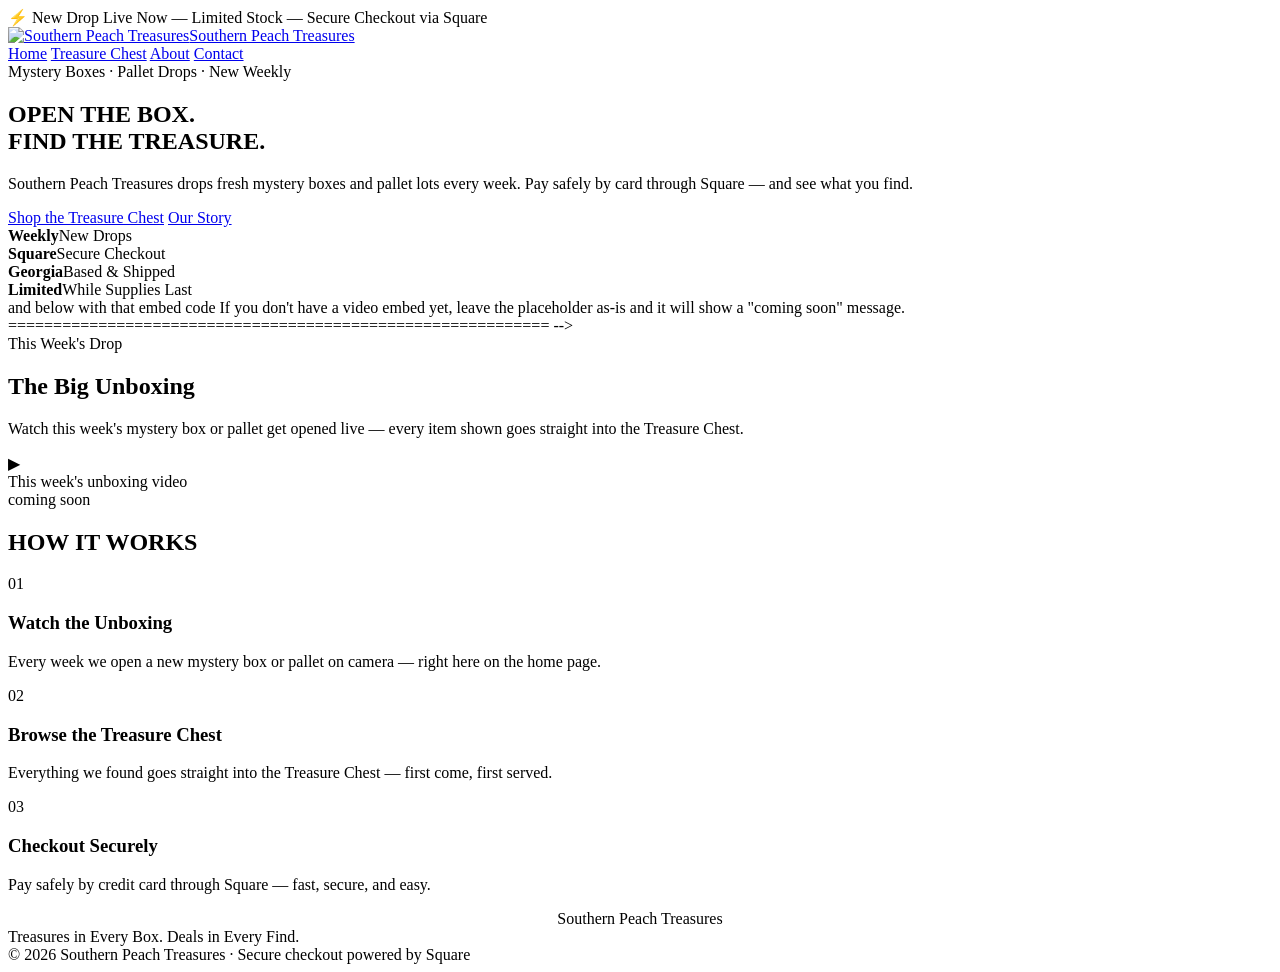
==== public/index.html @ ff80f6c8 "Add files via upload" ====
<!DOCTYPE html>
<html lang="en">
<head>
<meta charset="UTF-8">
<meta name="viewport" content="width=device-width, initial-scale=1.0">
<title>Southern Peach Treasures</title>
<meta name="description" content="Mystery boxes and pallet finds from Georgia. New unboxing every week — see what's inside, then shop the Treasure Chest.">
<link rel="stylesheet" href="/style.css">
</head>
<body>

<div class="topbar">⚡ New Drop Live Now — Limited Stock — Secure Checkout via Square</div>

<nav>
  <a href="/" class="brand"><img src="/logo.png" alt="Southern Peach Treasures">Southern Peach Treasures</a>
  <div class="navlinks">
    <a href="/" class="active">Home</a>
    <a href="/inventory.html">Treasure Chest</a>
    <a href="/about.html">About</a>
    <a href="/contact.html">Contact</a>
  </div>
</nav>

<section class="hero">
  <div class="eyebrow">Mystery Boxes · Pallet Drops · New Weekly</div>
  <h1>OPEN THE BOX.<br><span class="hl">FIND THE TREASURE.</span></h1>
  <p>Southern Peach Treasures drops fresh mystery boxes and pallet lots every week. Pay safely by card through Square — and see what you find.</p>
  <div class="cta-row">
    <a href="/inventory.html" class="btn btn-primary">Shop the Treasure Chest</a>
    <a href="/about.html" class="btn btn-secondary">Our Story</a>
  </div>
</section>

<div class="ticker">
  <div class="item"><strong>Weekly</strong>New Drops</div>
  <div class="item"><strong>Square</strong>Secure Checkout</div>
  <div class="item"><strong>Georgia</strong>Based &amp; Shipped</div>
  <div class="item"><strong>Limited</strong>While Supplies Last</div>
</div>

<!--
  ============================================================
  WEEKLY UNBOXING VIDEO — UPDATE THIS EACH WEEK
  ============================================================
  To change the video:
  1. Go to TikTok and find your unboxing video
  2. Click "Share" then "Embed"
  3. Copy the embed code TikTok gives you
  4. Replace everything between <!-- VIDEO START --> and
     <!-- VIDEO END --> below with that embed code

  If you don't have a video embed yet, leave the placeholder
  as-is and it will show a "coming soon" message.
  ============================================================
-->
<section class="weekly-video">
  <div class="eyebrow">This Week's Drop</div>
  <h2>The Big Unboxing</h2>
  <p>Watch this week's mystery box or pallet get opened live — every item shown goes straight into the Treasure Chest.</p>
  <div class="video-frame">
    <!-- VIDEO START -->
    <div class="placeholder">
      <div class="play">▶</div>
      <div>This week's unboxing video<br>coming soon</div>
    </div>
    <!-- VIDEO END -->
  </div>
</section>

<section class="how">
  <h2>HOW IT WORKS</h2>
  <div class="how-grid">
    <div class="how-item">
      <div class="num">01</div>
      <h3>Watch the Unboxing</h3>
      <p>Every week we open a new mystery box or pallet on camera — right here on the home page.</p>
    </div>
    <div class="how-item">
      <div class="num">02</div>
      <h3>Browse the Treasure Chest</h3>
      <p>Everything we found goes straight into the Treasure Chest — first come, first served.</p>
    </div>
    <div class="how-item">
      <div class="num">03</div>
      <h3>Checkout Securely</h3>
      <p>Pay safely by credit card through Square — fast, secure, and easy.</p>
    </div>
  </div>
</section>

<footer>
  <div class="brand" style="display:flex;align-items:center;gap:10px;justify-content:center;">Southern Peach Treasures</div>
  <div class="tagline">Treasures in Every Box. Deals in Every Find.</div>
  <div>&copy; 2026 Southern Peach Treasures · Secure checkout powered by Square</div>
</footer>

</body>
</html>
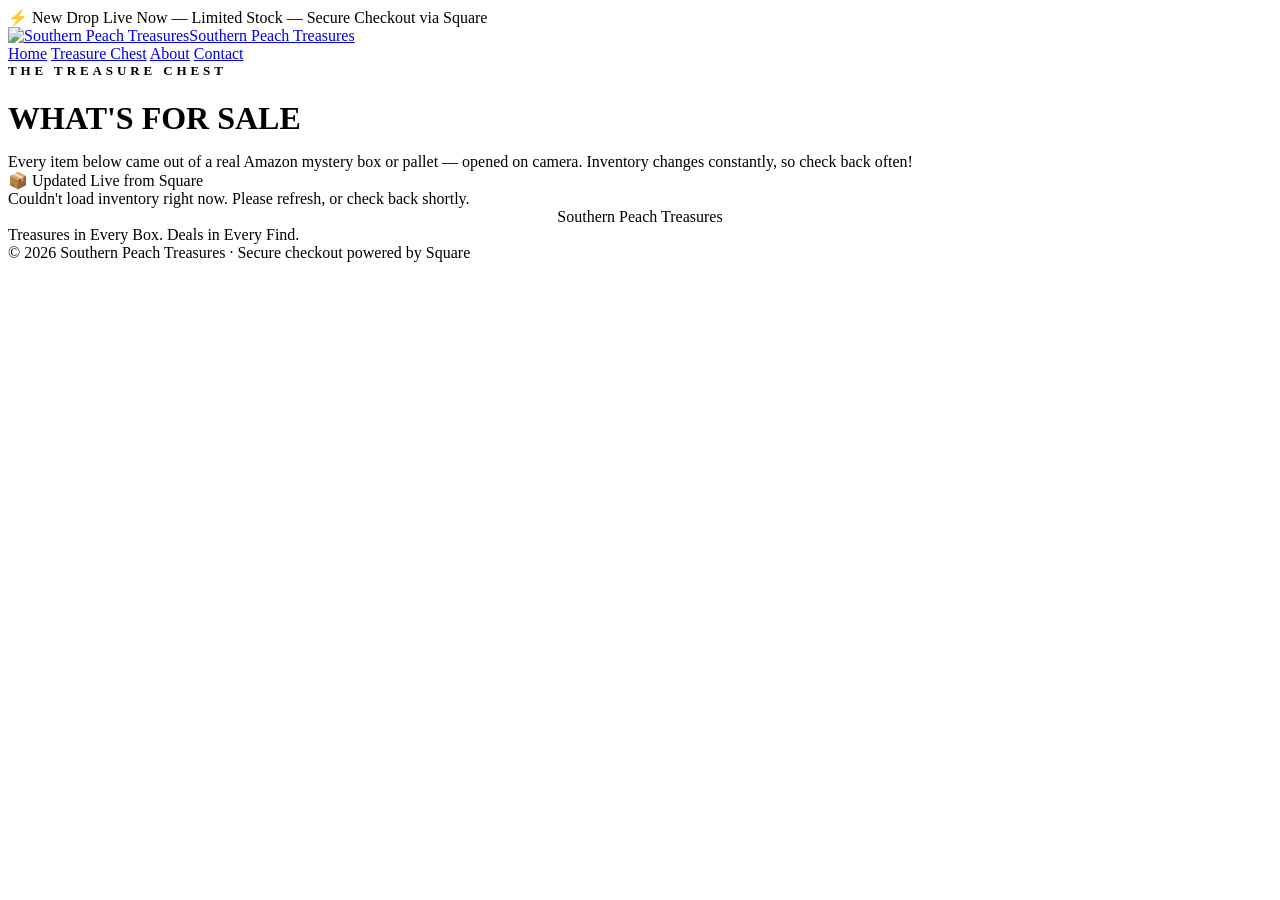
==== commit d4c1467e: "Update title and description in index.html" ====
--- a/public/index.html
+++ b/public/index.html
@@ -3,8 +3,8 @@
 <head>
 <meta charset="UTF-8">
 <meta name="viewport" content="width=device-width, initial-scale=1.0">
-<title>Southern Peach Treasures</title>
-<meta name="description" content="Mystery boxes and pallet finds from Georgia. New unboxing every week — see what's inside, then shop the Treasure Chest.">
+<title>The Treasure Chest - Southern Peach Treasures</title>
+<meta name="description" content="Browse what's currently for sale at Southern Peach Treasures - all items came straight out of our weekly mystery box and pallet unboxings.">
 <link rel="stylesheet" href="/style.css">
 </head>
 <body>
@@ -14,79 +14,33 @@
 <nav>
   <a href="/" class="brand"><img src="/logo.png" alt="Southern Peach Treasures">Southern Peach Treasures</a>
   <div class="navlinks">
-    <a href="/" class="active">Home</a>
-    <a href="/inventory.html">Treasure Chest</a>
+    <a href="/">Home</a>
+    <a href="/inventory.html" class="active">Treasure Chest</a>
     <a href="/about.html">About</a>
     <a href="/contact.html">Contact</a>
   </div>
 </nav>
 
-<section class="hero">
-  <div class="eyebrow">Mystery Boxes · Pallet Drops · New Weekly</div>
-  <h1>OPEN THE BOX.<br><span class="hl">FIND THE TREASURE.</span></h1>
-  <p>Southern Peach Treasures drops fresh mystery boxes and pallet lots every week. Pay safely by card through Square — and see what you find.</p>
-  <div class="cta-row">
-    <a href="/inventory.html" class="btn btn-primary">Shop the Treasure Chest</a>
-    <a href="/about.html" class="btn btn-secondary">Our Story</a>
+<div class="page-section">
+  <div class="vault-header">
+    <div>
+      <div class="eyebrow" style="color:var(--gold);font-size:13px;font-weight:800;letter-spacing:0.3em;text-transform:uppercase;margin-bottom:12px;">The Treasure Chest</div>
+      <h1 style="margin-bottom:6px;">WHAT'S FOR SALE</h1>
+      <p class="lead" style="margin-bottom:0;">Every item below came out of a real Amazon mystery box or pallet — opened on camera. Inventory changes constantly, so check back often!</p>
+    </div>
+    <div class="vault-badge">📦 Updated Live from Square</div>
   </div>
-</section>
 
-<div class="ticker">
-  <div class="item"><strong>Weekly</strong>New Drops</div>
-  <div class="item"><strong>Square</strong>Secure Checkout</div>
-  <div class="item"><strong>Georgia</strong>Based &amp; Shipped</div>
-  <div class="item"><strong>Limited</strong>While Supplies Last</div>
-</div>
+  <div id="filter-row" class="filter-row" style="display:none;"></div>
 
-<!--
-  ============================================================
-  WEEKLY UNBOXING VIDEO — UPDATE THIS EACH WEEK
-  ============================================================
-  To change the video:
-  1. Go to TikTok and find your unboxing video
-  2. Click "Share" then "Embed"
-  3. Copy the embed code TikTok gives you
-  4. Replace everything between <!-- VIDEO START --> and
-     <!-- VIDEO END --> below with that embed code
-
-  If you don't have a video embed yet, leave the placeholder
-  as-is and it will show a "coming soon" message.
-  ============================================================
--->
-<section class="weekly-video">
-  <div class="eyebrow">This Week's Drop</div>
-  <h2>The Big Unboxing</h2>
-  <p>Watch this week's mystery box or pallet get opened live — every item shown goes straight into the Treasure Chest.</p>
-  <div class="video-frame">
-    <!-- VIDEO START -->
-    <div class="placeholder">
-      <div class="play">▶</div>
-      <div>This week's unboxing video<br>coming soon</div>
-    </div>
-    <!-- VIDEO END -->
-  </div>
-</section>
-
-<section class="how">
-  <h2>HOW IT WORKS</h2>
-  <div class="how-grid">
-    <div class="how-item">
-      <div class="num">01</div>
-      <h3>Watch the Unboxing</h3>
-      <p>Every week we open a new mystery box or pallet on camera — right here on the home page.</p>
-    </div>
-    <div class="how-item">
-      <div class="num">02</div>
-      <h3>Browse the Treasure Chest</h3>
-      <p>Everything we found goes straight into the Treasure Chest — first come, first served.</p>
-    </div>
-    <div class="how-item">
-      <div class="num">03</div>
-      <h3>Checkout Securely</h3>
-      <p>Pay safely by credit card through Square — fast, secure, and easy.</p>
+  <!-- Items load here automatically from Square -->
+  <div id="inventory-grid">
+    <div class="status-msg">
+      <div class="spinner"></div>
+      Loading current inventory&hellip;
     </div>
   </div>
-</section>
+</div>
 
 <footer>
   <div class="brand" style="display:flex;align-items:center;gap:10px;justify-content:center;">Southern Peach Treasures</div>
@@ -94,5 +48,112 @@
   <div>&copy; 2026 Southern Peach Treasures · Secure checkout powered by Square</div>
 </footer>
 
+<script>
+async function loadInventory() {
+  const grid = document.getElementById('inventory-grid');
+  const filterRow = document.getElementById('filter-row');
+
+  try {
+    const res = await fetch('/api/inventory');
+    if (!res.ok) throw new Error('Failed to load inventory');
+    const data = await res.json();
+
+    if (!data.items || data.items.length === 0) {
+      grid.innerHTML = `
+        <div class="status-msg">
+          Nothing in the Treasure Chest right now — check back soon, new items drop every week!
+        </div>`;
+      return;
+    }
+
+    // Group items by category
+    const groups = {};
+    data.items.forEach(item => {
+      const cat = item.category || 'Uncategorized';
+      if (!groups[cat]) groups[cat] = [];
+      groups[cat].push(item);
+    });
+
+    // Put "Top Rated" first if it exists, then alphabetical
+    const categoryNames = Object.keys(groups).sort((a, b) => {
+      if (a.toLowerCase().includes('top rated')) return -1;
+      if (b.toLowerCase().includes('top rated')) return 1;
+      return a.localeCompare(b);
+    });
+
+    // Build filter pills
+    if (categoryNames.length > 1) {
+      filterRow.style.display = 'flex';
+      filterRow.innerHTML = ['All', ...categoryNames].map((cat, i) => `
+        <div class="filter-pill ${i === 0 ? 'active' : ''}" data-cat="${escapeHtml(cat)}">${escapeHtml(cat)}</div>
+      `).join('');
+
+      filterRow.querySelectorAll('.filter-pill').forEach(pill => {
+        pill.addEventListener('click', () => {
+          filterRow.querySelectorAll('.filter-pill').forEach(p => p.classList.remove('active'));
+          pill.classList.add('active');
+          const selected = pill.dataset.cat;
+          document.querySelectorAll('.category-section').forEach(section => {
+            if (selected === 'All' || section.dataset.cat === selected) {
+              section.style.display = '';
+            } else {
+              section.style.display = 'none';
+            }
+          });
+        });
+      });
+    }
+
+    // Build sections
+    grid.innerHTML = categoryNames.map(cat => {
+      const isTopRated = cat.toLowerCase().includes('top rated');
+      const items = groups[cat];
+
+      return `
+        <div class="category-section" data-cat="${escapeHtml(cat)}">
+          <h2 class="category-title ${isTopRated ? 'top-rated' : ''}">
+            ${isTopRated ? '<span class="star">⭐</span>' : ''}${escapeHtml(cat)}
+          </h2>
+          <div class="grid">
+            ${items.map(item => `
+              <div class="product">
+                <div class="img">
+                  ${item.imageUrl
+                    ? `<img src="${item.imageUrl}" alt="${escapeHtml(item.name)}">`
+                    : '📦'}
+                </div>
+                <div class="body">
+                  <h3>${escapeHtml(item.name)}</h3>
+                  <div class="price">${item.price ? '$' + item.price : 'Price TBD'}</div>
+                  <div class="desc">${escapeHtml(item.description || '')}</div>
+                  ${item.checkoutUrl
+                    ? `<a class="buy-btn" href="${item.checkoutUrl}" target="_blank" rel="noopener">Buy with Square</a>`
+                    : `<span class="buy-btn disabled">Coming Soon</span>`}
+                </div>
+              </div>
+            `).join('')}
+          </div>
+        </div>
+      `;
+    }).join('');
+
+  } catch (err) {
+    grid.innerHTML = `
+      <div class="status-msg">
+        Couldn't load inventory right now. Please refresh, or check back shortly.
+      </div>`;
+    console.error(err);
+  }
+}
+
+function escapeHtml(str) {
+  const div = document.createElement('div');
+  div.textContent = str;
+  return div.innerHTML;
+}
+
+loadInventory();
+</script>
+
 </body>
 </html>
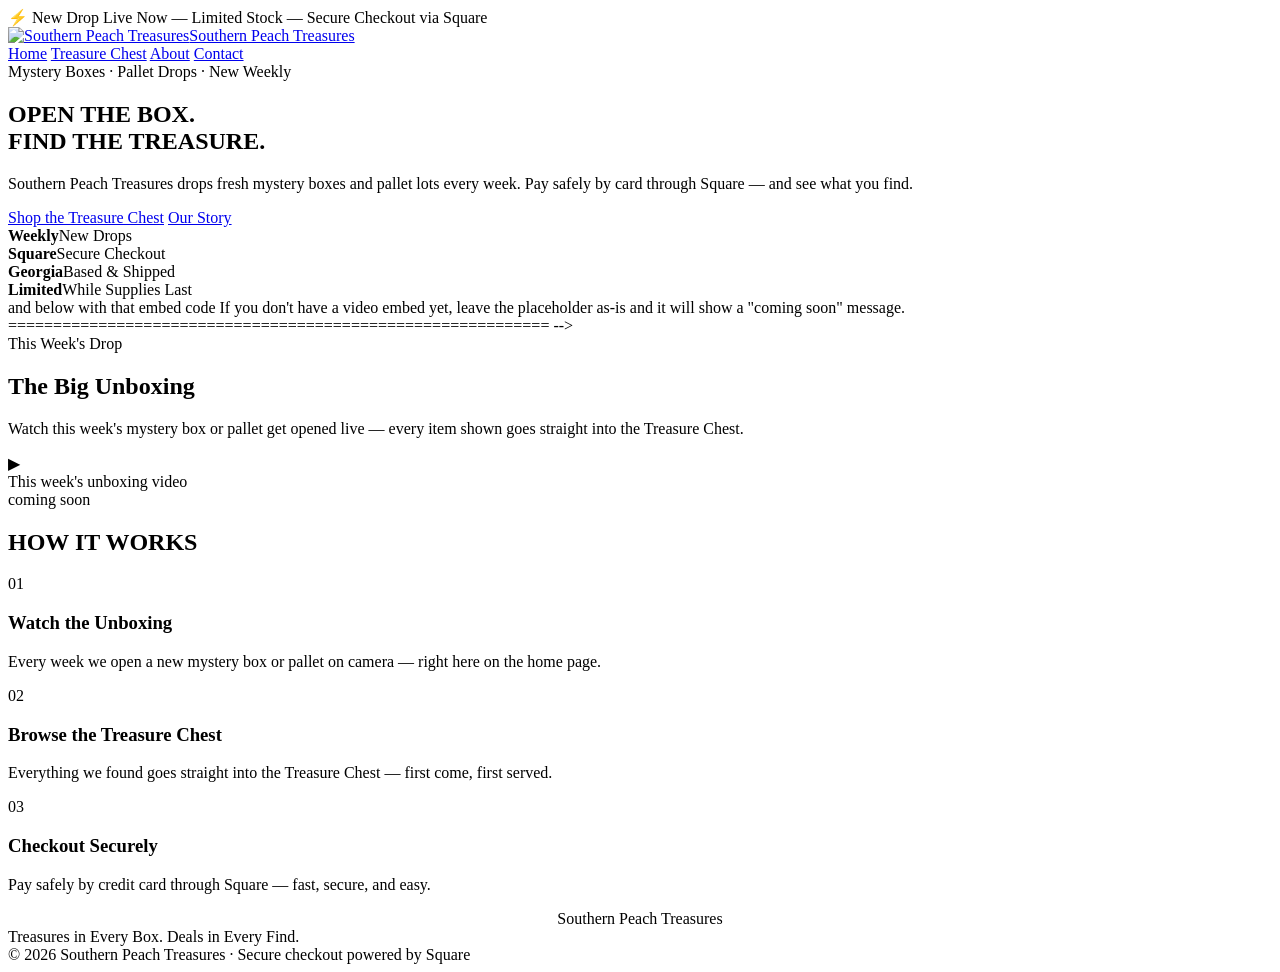
==== commit e407e690: "Update index.html" ====
--- a/public/index.html
+++ b/public/index.html
@@ -3,8 +3,8 @@
 <head>
 <meta charset="UTF-8">
 <meta name="viewport" content="width=device-width, initial-scale=1.0">
-<title>The Treasure Chest - Southern Peach Treasures</title>
-<meta name="description" content="Browse what's currently for sale at Southern Peach Treasures - all items came straight out of our weekly mystery box and pallet unboxings.">
+<title>Southern Peach Treasures</title>
+<meta name="description" content="Mystery boxes and pallet finds from Georgia. New unboxing every week — see what's inside, then shop the Treasure Chest.">
 <link rel="stylesheet" href="/style.css">
 </head>
 <body>
@@ -14,33 +14,79 @@
 <nav>
   <a href="/" class="brand"><img src="/logo.png" alt="Southern Peach Treasures">Southern Peach Treasures</a>
   <div class="navlinks">
-    <a href="/">Home</a>
-    <a href="/inventory.html" class="active">Treasure Chest</a>
+    <a href="/" class="active">Home</a>
+    <a href="/inventory.html">Treasure Chest</a>
     <a href="/about.html">About</a>
     <a href="/contact.html">Contact</a>
   </div>
 </nav>
 
-<div class="page-section">
-  <div class="vault-header">
-    <div>
-      <div class="eyebrow" style="color:var(--gold);font-size:13px;font-weight:800;letter-spacing:0.3em;text-transform:uppercase;margin-bottom:12px;">The Treasure Chest</div>
-      <h1 style="margin-bottom:6px;">WHAT'S FOR SALE</h1>
-      <p class="lead" style="margin-bottom:0;">Every item below came out of a real Amazon mystery box or pallet — opened on camera. Inventory changes constantly, so check back often!</p>
+<section class="hero">
+  <div class="eyebrow">Mystery Boxes · Pallet Drops · New Weekly</div>
+  <h1>OPEN THE BOX.<br><span class="hl">FIND THE TREASURE.</span></h1>
+  <p>Southern Peach Treasures drops fresh mystery boxes and pallet lots every week. Pay safely by card through Square — and see what you find.</p>
+  <div class="cta-row">
+    <a href="/inventory.html" class="btn btn-primary">Shop the Treasure Chest</a>
+    <a href="/about.html" class="btn btn-secondary">Our Story</a>
+  </div>
+</section>
+
+<div class="ticker">
+  <div class="item"><strong>Weekly</strong>New Drops</div>
+  <div class="item"><strong>Square</strong>Secure Checkout</div>
+  <div class="item"><strong>Georgia</strong>Based &amp; Shipped</div>
+  <div class="item"><strong>Limited</strong>While Supplies Last</div>
+</div>
+
+<!--
+  ============================================================
+  WEEKLY UNBOXING VIDEO — UPDATE THIS EACH WEEK
+  ============================================================
+  To change the video:
+  1. Go to TikTok and find your unboxing video
+  2. Click "Share" then "Embed"
+  3. Copy the embed code TikTok gives you
+  4. Replace everything between <!-- VIDEO START --> and
+     <!-- VIDEO END --> below with that embed code
+
+  If you don't have a video embed yet, leave the placeholder
+  as-is and it will show a "coming soon" message.
+  ============================================================
+-->
+<section class="weekly-video">
+  <div class="eyebrow">This Week's Drop</div>
+  <h2>The Big Unboxing</h2>
+  <p>Watch this week's mystery box or pallet get opened live — every item shown goes straight into the Treasure Chest.</p>
+  <div class="video-frame">
+    <!-- VIDEO START -->
+    <div class="placeholder">
+      <div class="play">▶</div>
+      <div>This week's unboxing video<br>coming soon</div>
     </div>
-    <div class="vault-badge">📦 Updated Live from Square</div>
+    <!-- VIDEO END -->
   </div>
+</section>
 
-  <div id="filter-row" class="filter-row" style="display:none;"></div>
-
-  <!-- Items load here automatically from Square -->
-  <div id="inventory-grid">
-    <div class="status-msg">
-      <div class="spinner"></div>
-      Loading current inventory&hellip;
+<section class="how">
+  <h2>HOW IT WORKS</h2>
+  <div class="how-grid">
+    <div class="how-item">
+      <div class="num">01</div>
+      <h3>Watch the Unboxing</h3>
+      <p>Every week we open a new mystery box or pallet on camera — right here on the home page.</p>
+    </div>
+    <div class="how-item">
+      <div class="num">02</div>
+      <h3>Browse the Treasure Chest</h3>
+      <p>Everything we found goes straight into the Treasure Chest — first come, first served.</p>
+    </div>
+    <div class="how-item">
+      <div class="num">03</div>
+      <h3>Checkout Securely</h3>
+      <p>Pay safely by credit card through Square — fast, secure, and easy.</p>
     </div>
   </div>
-</div>
+</section>
 
 <footer>
   <div class="brand" style="display:flex;align-items:center;gap:10px;justify-content:center;">Southern Peach Treasures</div>
@@ -48,112 +94,5 @@
   <div>&copy; 2026 Southern Peach Treasures · Secure checkout powered by Square</div>
 </footer>
 
-<script>
-async function loadInventory() {
-  const grid = document.getElementById('inventory-grid');
-  const filterRow = document.getElementById('filter-row');
-
-  try {
-    const res = await fetch('/api/inventory');
-    if (!res.ok) throw new Error('Failed to load inventory');
-    const data = await res.json();
-
-    if (!data.items || data.items.length === 0) {
-      grid.innerHTML = `
-        <div class="status-msg">
-          Nothing in the Treasure Chest right now — check back soon, new items drop every week!
-        </div>`;
-      return;
-    }
-
-    // Group items by category
-    const groups = {};
-    data.items.forEach(item => {
-      const cat = item.category || 'Uncategorized';
-      if (!groups[cat]) groups[cat] = [];
-      groups[cat].push(item);
-    });
-
-    // Put "Top Rated" first if it exists, then alphabetical
-    const categoryNames = Object.keys(groups).sort((a, b) => {
-      if (a.toLowerCase().includes('top rated')) return -1;
-      if (b.toLowerCase().includes('top rated')) return 1;
-      return a.localeCompare(b);
-    });
-
-    // Build filter pills
-    if (categoryNames.length > 1) {
-      filterRow.style.display = 'flex';
-      filterRow.innerHTML = ['All', ...categoryNames].map((cat, i) => `
-        <div class="filter-pill ${i === 0 ? 'active' : ''}" data-cat="${escapeHtml(cat)}">${escapeHtml(cat)}</div>
-      `).join('');
-
-      filterRow.querySelectorAll('.filter-pill').forEach(pill => {
-        pill.addEventListener('click', () => {
-          filterRow.querySelectorAll('.filter-pill').forEach(p => p.classList.remove('active'));
-          pill.classList.add('active');
-          const selected = pill.dataset.cat;
-          document.querySelectorAll('.category-section').forEach(section => {
-            if (selected === 'All' || section.dataset.cat === selected) {
-              section.style.display = '';
-            } else {
-              section.style.display = 'none';
-            }
-          });
-        });
-      });
-    }
-
-    // Build sections
-    grid.innerHTML = categoryNames.map(cat => {
-      const isTopRated = cat.toLowerCase().includes('top rated');
-      const items = groups[cat];
-
-      return `
-        <div class="category-section" data-cat="${escapeHtml(cat)}">
-          <h2 class="category-title ${isTopRated ? 'top-rated' : ''}">
-            ${isTopRated ? '<span class="star">⭐</span>' : ''}${escapeHtml(cat)}
-          </h2>
-          <div class="grid">
-            ${items.map(item => `
-              <div class="product">
-                <div class="img">
-                  ${item.imageUrl
-                    ? `<img src="${item.imageUrl}" alt="${escapeHtml(item.name)}">`
-                    : '📦'}
-                </div>
-                <div class="body">
-                  <h3>${escapeHtml(item.name)}</h3>
-                  <div class="price">${item.price ? '$' + item.price : 'Price TBD'}</div>
-                  <div class="desc">${escapeHtml(item.description || '')}</div>
-                  ${item.checkoutUrl
-                    ? `<a class="buy-btn" href="${item.checkoutUrl}" target="_blank" rel="noopener">Buy with Square</a>`
-                    : `<span class="buy-btn disabled">Coming Soon</span>`}
-                </div>
-              </div>
-            `).join('')}
-          </div>
-        </div>
-      `;
-    }).join('');
-
-  } catch (err) {
-    grid.innerHTML = `
-      <div class="status-msg">
-        Couldn't load inventory right now. Please refresh, or check back shortly.
-      </div>`;
-    console.error(err);
-  }
-}
-
-function escapeHtml(str) {
-  const div = document.createElement('div');
-  div.textContent = str;
-  return div.innerHTML;
-}
-
-loadInventory();
-</script>
-
 </body>
 </html>
